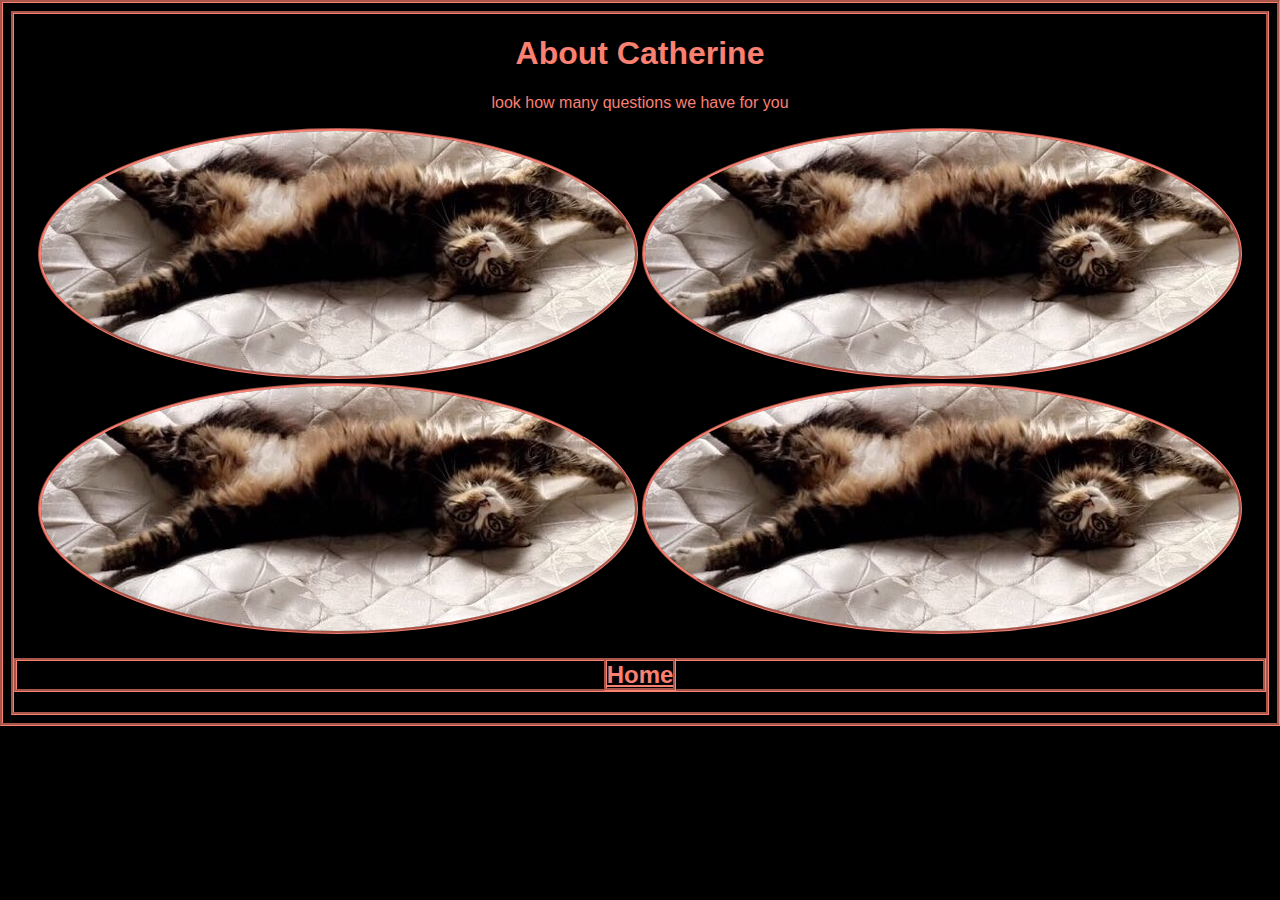
==== game.html @ 27d19c57 "Added JS link to game.html page - update to README - installed linter" ====
<!DOCTYPE html>
<html>
  <head>
    <meta charset="utf-8">
    <title>About Me</title>
    <link rel="stylesheet" href="style.css"/>
  </head>
  <body>
    <h1>About Catherine</h1>
    <p>look how many questions we have for you </p>
    <img src="mooshy.jpg">
    <img src="mooshy.jpg">
    <img src="mooshy.jpg">
    <img src="mooshy.jpg">
    <h2><a href="index.html">Home</a></h2>
    <script type="text/javascript" src="app.js">
    </script>
  </body>
</html>
---- style.css ----
* {
  color: salmon;
  background-color: black;
  font-family: arial;
  text-align: center;
  border-style: groove;
  border-color: salmon;
}
img {
  border-radius: 50%;
}

h1, p {
  border-style: none;
}
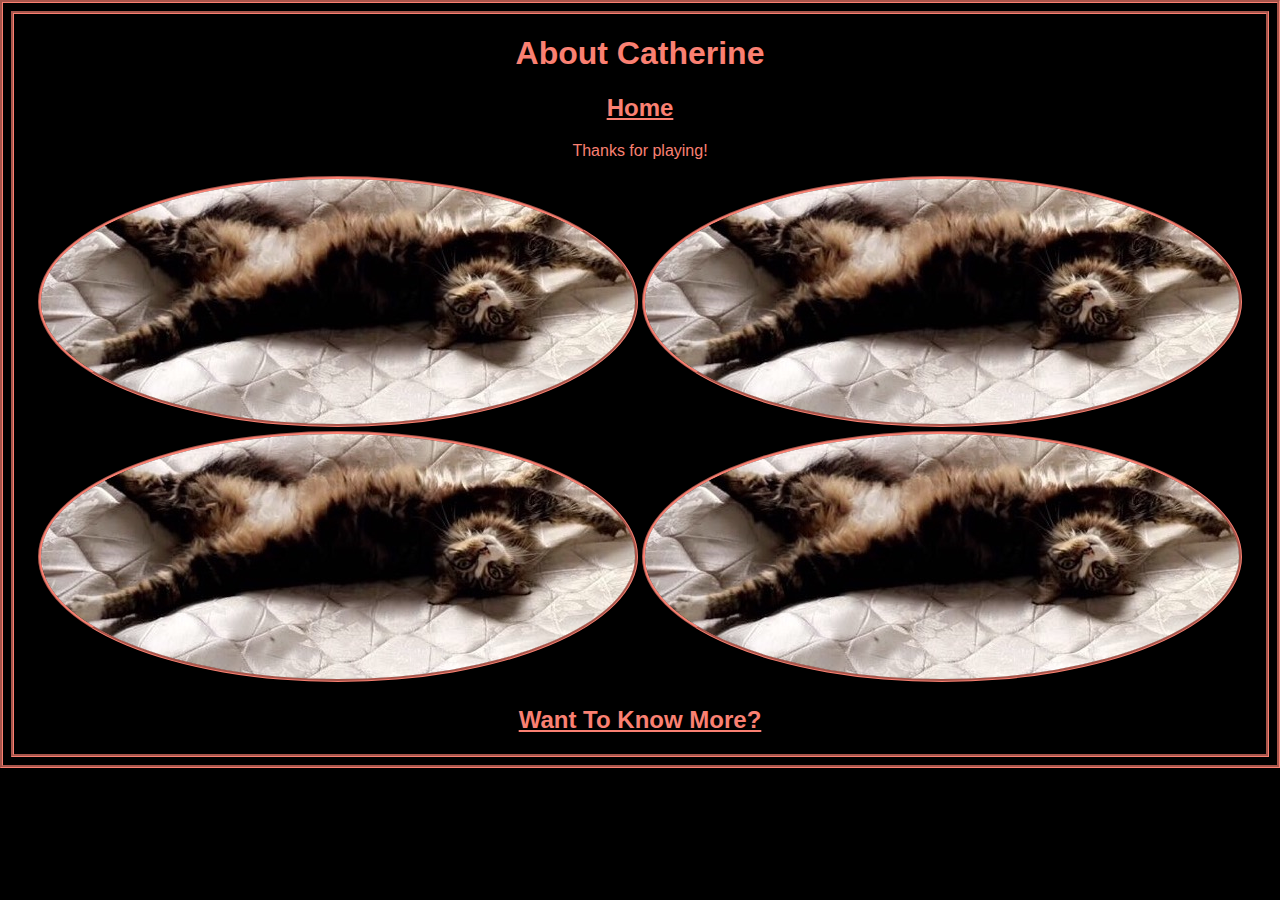
==== commit efb86804: "Added a more.html file to add additional personal information - minor tweaks to other files" ====
--- a/game.html
+++ b/game.html
@@ -7,12 +7,13 @@
   </head>
   <body>
     <h1>About Catherine</h1>
-    <p>look how many questions we have for you </p>
+    <h2><a href="index.html">Home</a></h2>
+    <p>Thanks for playing!</p>
     <img src="mooshy.jpg">
     <img src="mooshy.jpg">
     <img src="mooshy.jpg">
     <img src="mooshy.jpg">
-    <h2><a href="index.html">Home</a></h2>
+    <h2><a href="more.html">Want To Know More?</a></h2>
     <script type="text/javascript" src="app.js">
     </script>
   </body>
--- a/style.css
+++ b/style.css
@@ -10,6 +10,9 @@
   border-radius: 50%;
 }
 
-h1, p {
+h1, h2, h3, p, a {
   border-style: none;
 }
+h3 {
+  color: white;
+}
